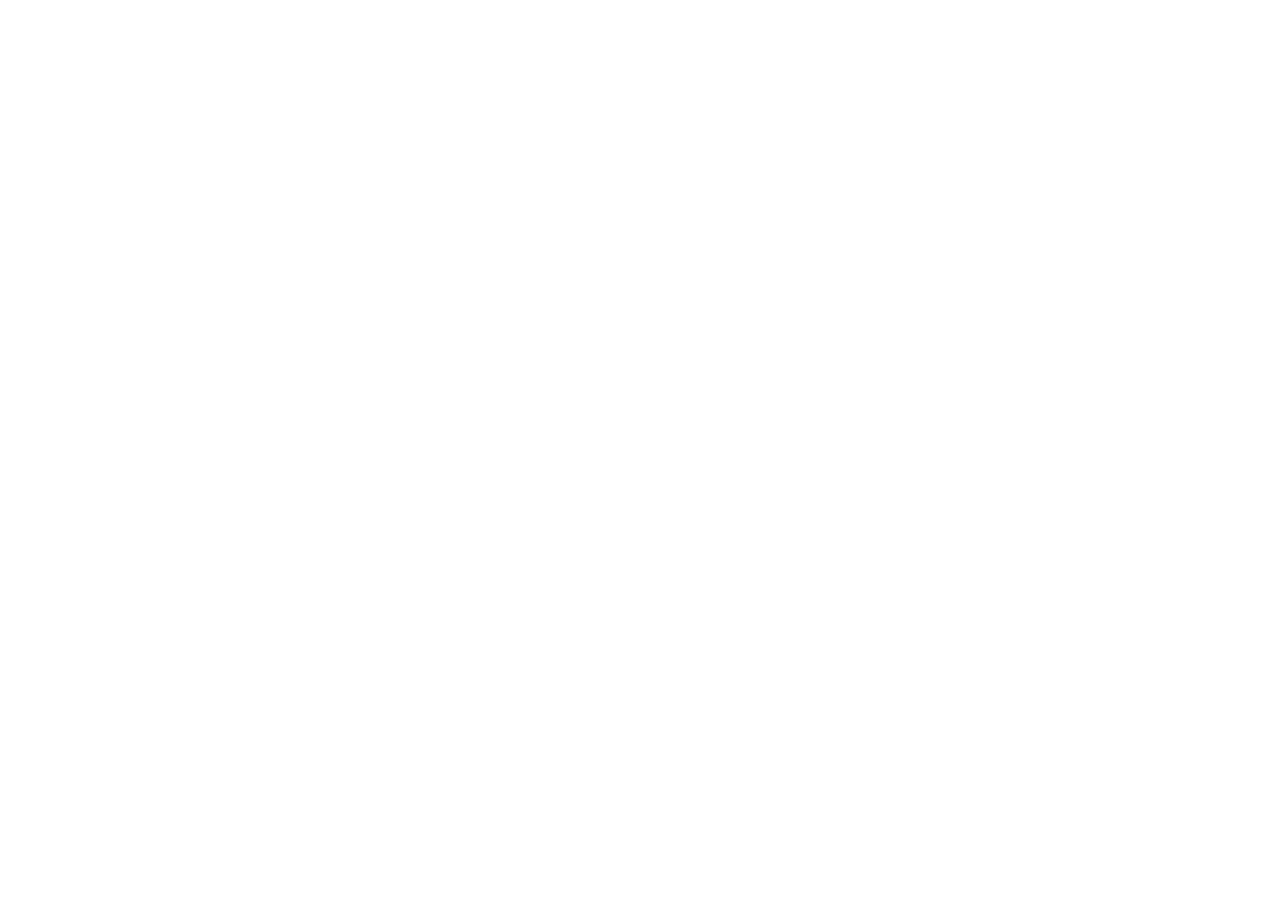
==== carrito/index.html @ 95174242 "avance carrito" ====
<!DOCTYPE html>
<html lang="en">
  <head>
    <!-- Required meta tags -->
    <meta charset="utf-8">
    <meta name="viewport" content="width=device-width, initial-scale=1, shrink-to-fit=no">

    <!-- Bootstrap CSS -->
    <link rel="stylesheet" href="https://maxcdn.bootstrapcdn.com/bootstrap/4.0.0-alpha.6/css/bootstrap.min.css" integrity="sha384-rwoIResjU2yc3z8GV/NPeZWAv56rSmLldC3R/AZzGRnGxQQKnKkoFVhFQhNUwEyJ" crossorigin="anonymous">
  </head>
  <body>
      
  </body>
</html>
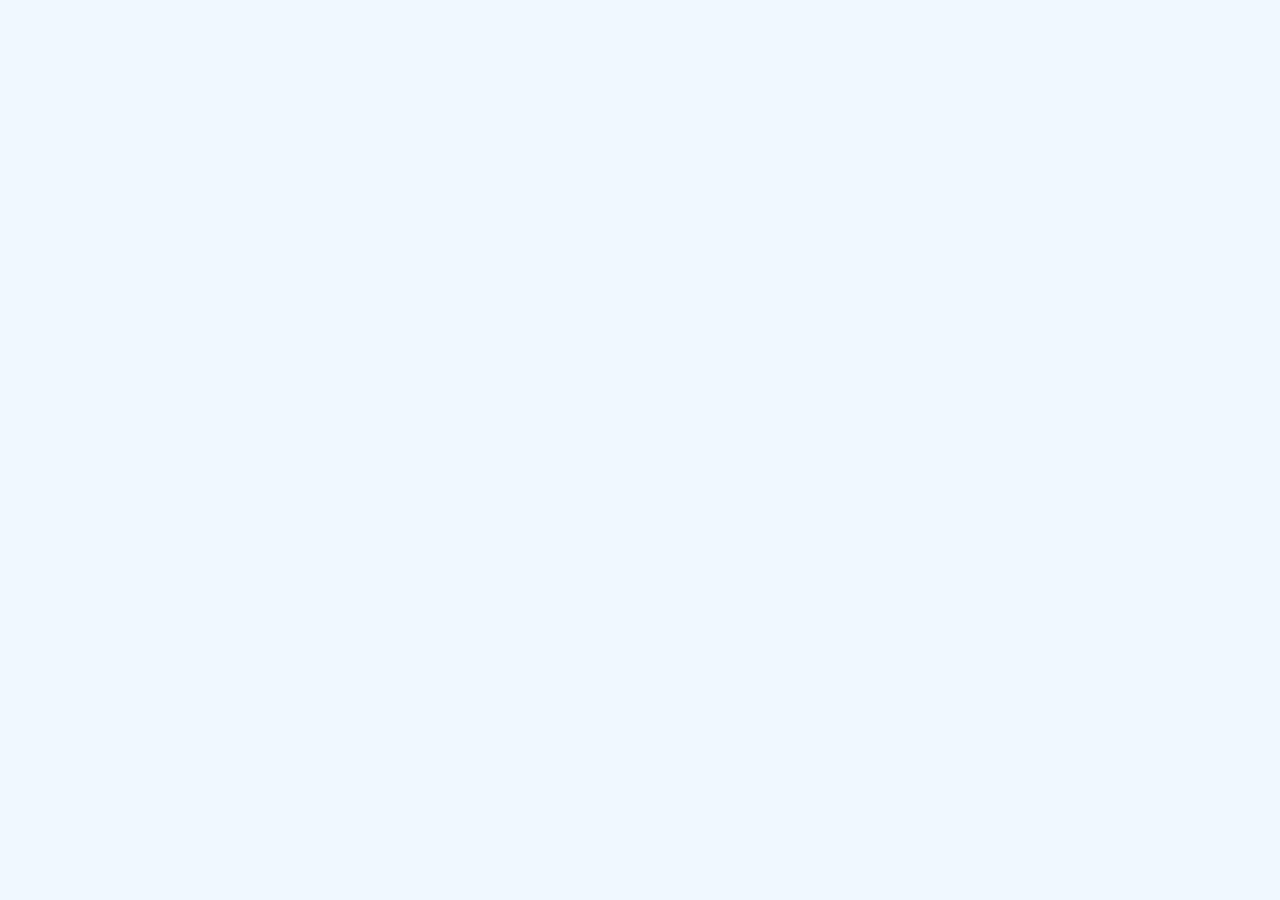
==== commit fbc9f87e: "se pone la estructura general mediante SASS" ====
--- a/carrito/index.html
+++ b/carrito/index.html
@@ -7,6 +7,7 @@
 
     <!-- Bootstrap CSS -->
     <link rel="stylesheet" href="https://maxcdn.bootstrapcdn.com/bootstrap/4.0.0-alpha.6/css/bootstrap.min.css" integrity="sha384-rwoIResjU2yc3z8GV/NPeZWAv56rSmLldC3R/AZzGRnGxQQKnKkoFVhFQhNUwEyJ" crossorigin="anonymous">
+    <link rel="stylesheet" href="assets/css/main.css">
   </head>
   <body>
       
--- a/carrito/assets/css/main.css
+++ b/carrito/assets/css/main.css
@@ -0,0 +1,5 @@
+body {
+  background-color: aliceblue;
+}
+
+/*# sourceMappingURL=main.css.map */
